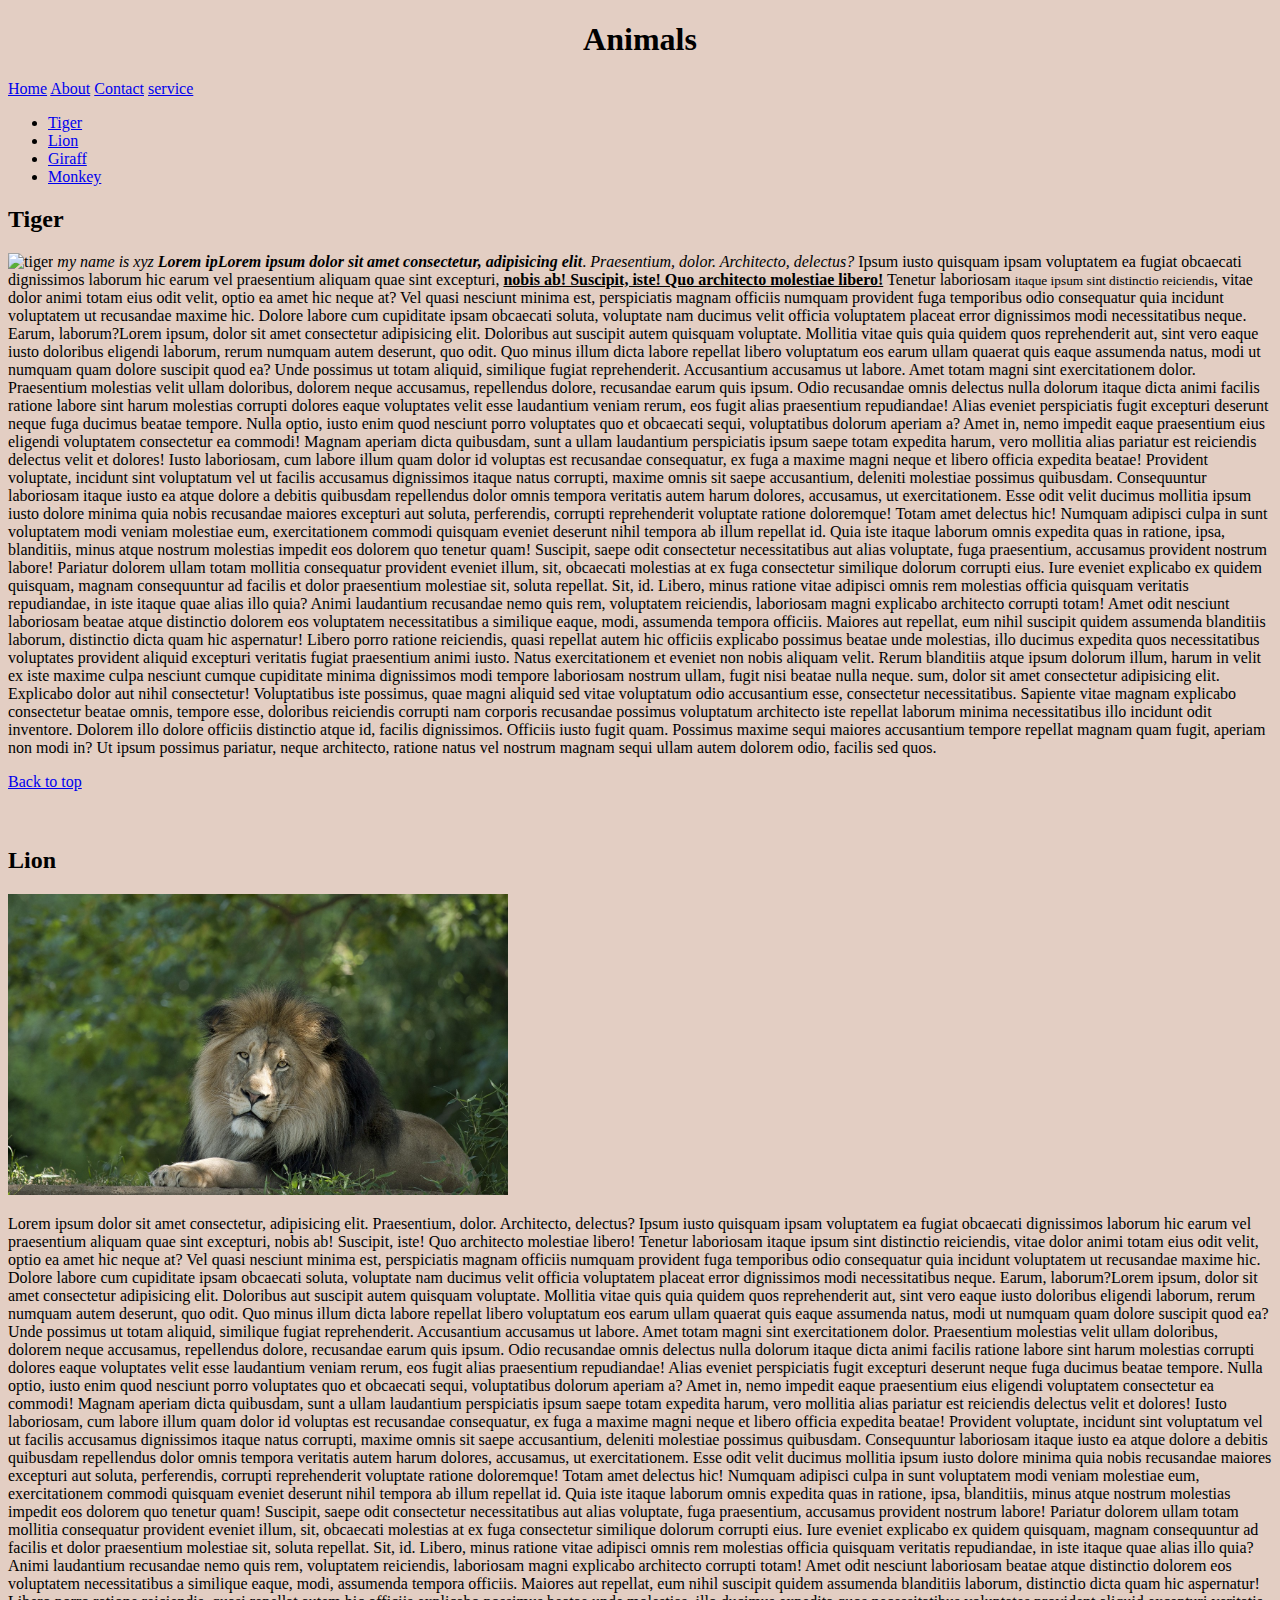
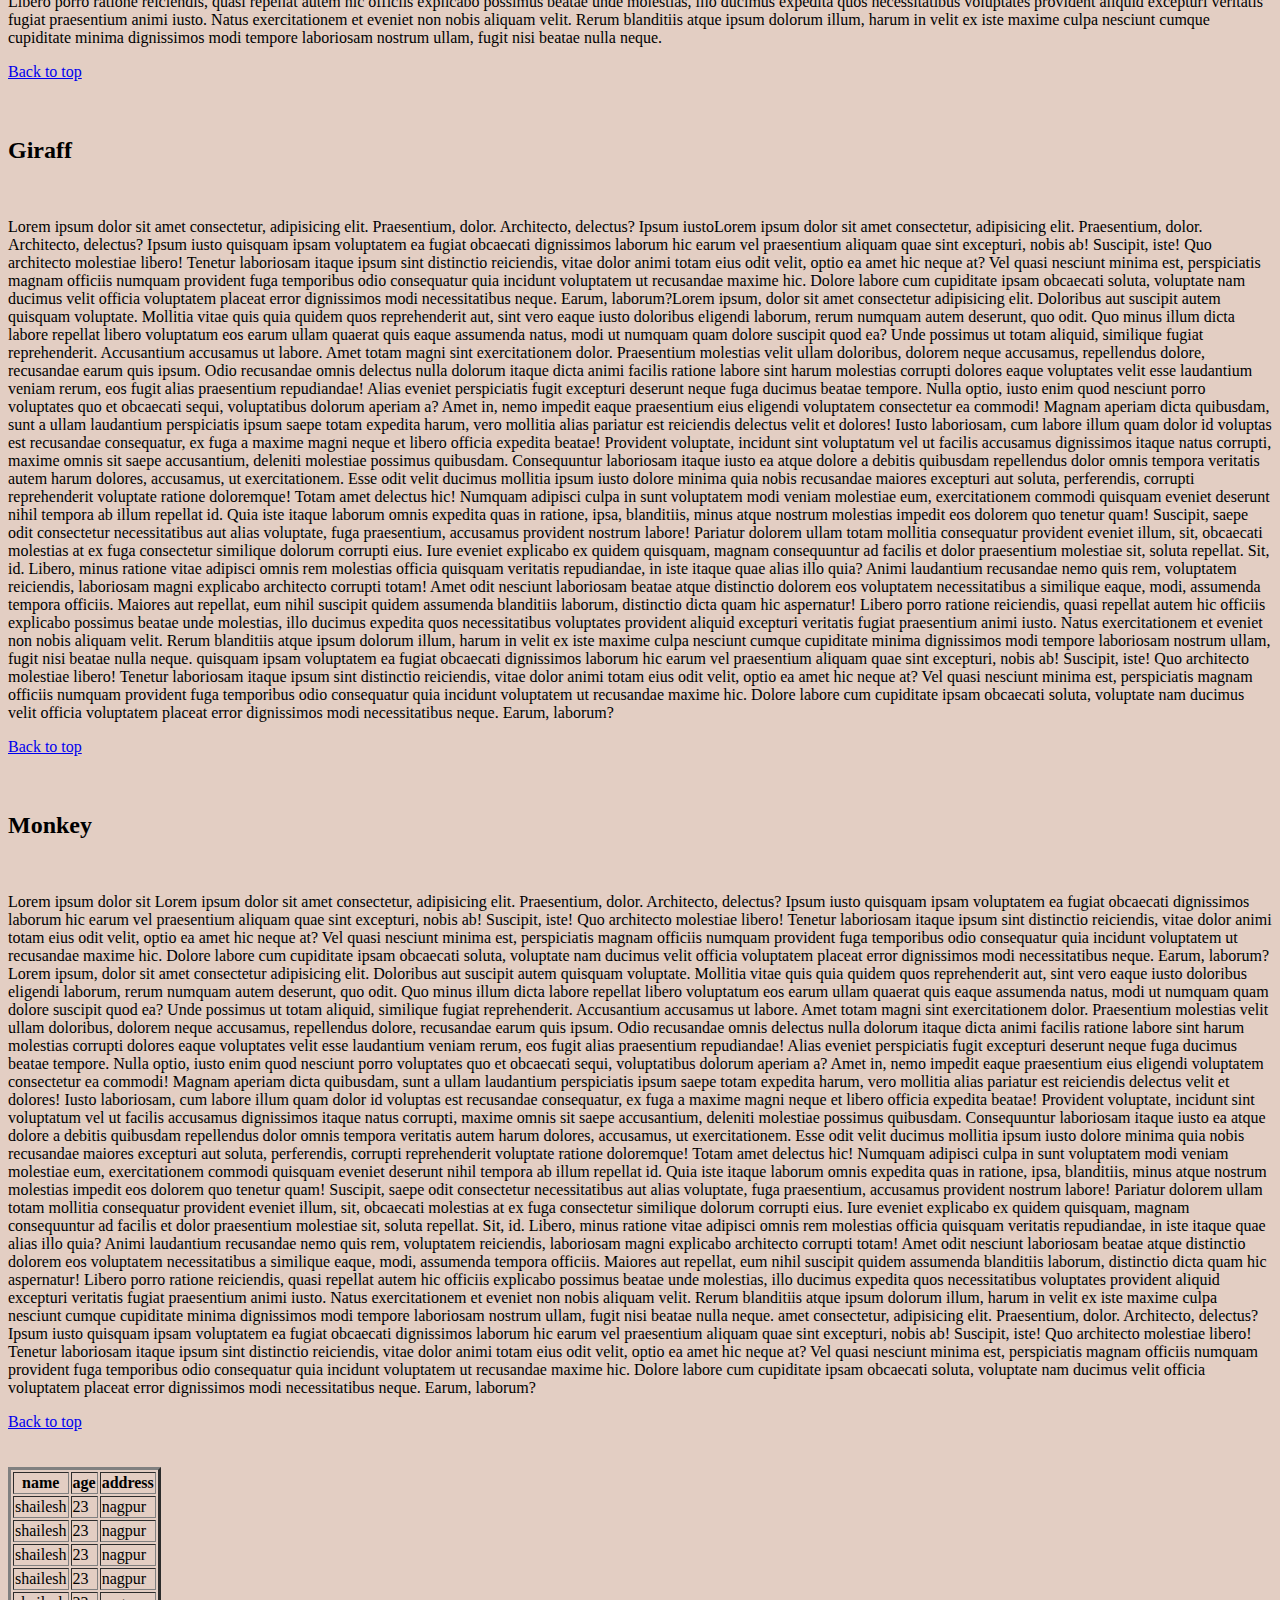
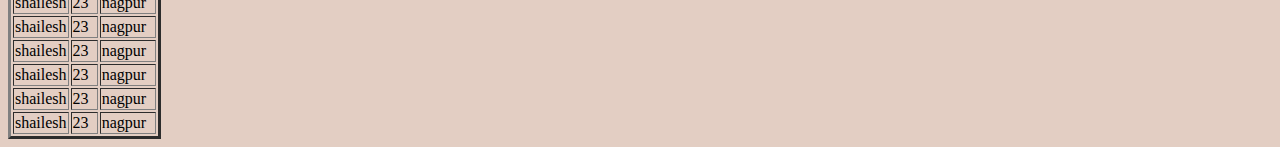
==== index.html @ c140676c "files updated" ====
<!DOCTYPE html>
<html lang="en">

<head>
    <meta charset="UTF-8">
    <meta http-equiv="X-UA-Compatible" content="IE=edge">
    <meta name="viewport" content="width=device-width, initial-scale=1.0">
    <title>my site</title>
    <link rel="icon" type="image/x-icon" href="./icon.jpeg">
</head>

<body style="background-color:rgb(227, 206, 195);color: rgb(0, 0, 0);">
    <div>
        <center>
            <h1>Animals</h1>
        </center>
    </div>

    <!-- for id we use #
    for class we use . -->
    <!-- unreadable code for the compiler  -->
    <!-- hit -->
    <span><a href="./index.html">Home</a></span>
    <span><a href="./site_components/about.html">About</a></span>
    <span><a href="./site_components/contact.html">Contact</a></span>
    <span><a href="./site_components/service.html">service</a></span>

    <div>
        <ul>
            <li><a href="#tiger">Tiger</a></li>
            <li><a href="#lion">Lion</a></li>
            <li><a href="#giraff">Giraff</a></li>
            <li><a href="#monkey">Monkey</a></li>
        </ul>
    </div>
    <div>
        <h2 id="tiger">Tiger</h2>
        <img src="https://cdn.britannica.com/40/75640-050-F894DD85/tiger-Siberian.jpg" alt="tiger" width="500px">
        <em>my name is xyz</em>
        <i><b>Lorem ipLorem ipsum dolor sit amet consectetur, adipisicing elit</b></i>. <i> Praesentium, dolor.
            Architecto, delectus?
        </i>Ipsum iusto quisquam ipsam voluptatem ea fugiat obcaecati dignissimos laborum hic earum vel praesentium
        aliquam quae sint excepturi, <strong><u>nobis ab! Suscipit, iste! Quo architecto molestiae libero!</u></strong>
        Tenetur laboriosam
        <small>itaque ipsum sint distinctio reiciendis</small>, vitae dolor animi totam eius odit velit, optio ea amet
        hic neque
        at? Vel quasi nesciunt minima est, perspiciatis magnam officiis numquam provident fuga temporibus odio
        consequatur quia incidunt voluptatem ut recusandae maxime hic. Dolore labore cum cupiditate ipsam obcaecati
        soluta, voluptate nam ducimus velit officia voluptatem placeat error dignissimos modi necessitatibus neque.
        Earum, laborum?Lorem ipsum, dolor sit amet consectetur adipisicing elit. Doloribus aut suscipit autem
        quisquam voluptate. Mollitia vitae quis quia quidem quos reprehenderit aut, sint vero eaque iusto doloribus
        eligendi laborum, rerum numquam autem deserunt, quo odit. Quo minus illum dicta labore repellat libero
        voluptatum eos earum ullam quaerat quis eaque assumenda natus, modi ut numquam quam dolore suscipit quod ea?
        Unde possimus ut totam aliquid, similique fugiat reprehenderit. Accusantium accusamus ut labore. Amet totam
        magni sint exercitationem dolor. Praesentium molestias velit ullam doloribus, dolorem neque accusamus,
        repellendus dolore, recusandae earum quis ipsum. Odio recusandae omnis delectus nulla dolorum itaque dicta
        animi facilis ratione labore sint harum molestias corrupti dolores eaque voluptates velit esse laudantium
        veniam rerum, eos fugit alias praesentium repudiandae! Alias eveniet perspiciatis fugit excepturi deserunt
        neque fuga ducimus beatae tempore. Nulla optio, iusto enim quod nesciunt porro voluptates quo et obcaecati
        sequi, voluptatibus dolorum aperiam a? Amet in, nemo impedit eaque praesentium eius eligendi voluptatem
        consectetur ea commodi! Magnam aperiam dicta quibusdam, sunt a ullam laudantium perspiciatis ipsum saepe
        totam expedita harum, vero mollitia alias pariatur est reiciendis delectus velit et dolores! Iusto
        laboriosam, cum labore illum quam dolor id voluptas est recusandae consequatur, ex fuga a maxime magni neque
        et libero officia expedita beatae! Provident voluptate, incidunt sint voluptatum vel ut facilis accusamus
        dignissimos itaque natus corrupti, maxime omnis sit saepe accusantium, deleniti molestiae possimus
        quibusdam. Consequuntur laboriosam itaque iusto ea atque dolore a debitis quibusdam repellendus dolor omnis
        tempora veritatis autem harum dolores, accusamus, ut exercitationem. Esse odit velit ducimus mollitia ipsum
        iusto dolore minima quia nobis recusandae maiores excepturi aut soluta, perferendis, corrupti reprehenderit
        voluptate ratione doloremque! Totam amet delectus hic! Numquam adipisci culpa in sunt voluptatem modi veniam
        molestiae eum, exercitationem commodi quisquam eveniet deserunt nihil tempora ab illum repellat id. Quia
        iste itaque laborum omnis expedita quas in ratione, ipsa, blanditiis, minus atque nostrum molestias impedit
        eos dolorem quo tenetur quam! Suscipit, saepe odit consectetur necessitatibus aut alias voluptate, fuga
        praesentium, accusamus provident nostrum labore! Pariatur dolorem ullam totam mollitia consequatur provident
        eveniet illum, sit, obcaecati molestias at ex fuga consectetur similique dolorum corrupti eius. Iure eveniet
        explicabo ex quidem quisquam, magnam consequuntur ad facilis et dolor praesentium molestiae sit, soluta
        repellat. Sit, id. Libero, minus ratione vitae adipisci omnis rem molestias officia quisquam veritatis
        repudiandae, in iste itaque quae alias illo quia? Animi laudantium recusandae nemo quis rem, voluptatem
        reiciendis, laboriosam magni explicabo architecto corrupti totam! Amet odit nesciunt laboriosam beatae atque
        distinctio dolorem eos voluptatem necessitatibus a similique eaque, modi, assumenda tempora officiis.
        Maiores aut repellat, eum nihil suscipit quidem assumenda blanditiis laborum, distinctio dicta quam hic
        aspernatur! Libero porro ratione reiciendis, quasi repellat autem hic officiis explicabo possimus beatae
        unde molestias, illo ducimus expedita quos necessitatibus voluptates provident aliquid excepturi veritatis
        fugiat praesentium animi iusto. Natus exercitationem et eveniet non nobis aliquam velit. Rerum blanditiis
        atque ipsum dolorum illum, harum in velit ex iste maxime culpa nesciunt cumque cupiditate minima dignissimos
        modi tempore laboriosam nostrum ullam, fugit nisi beatae nulla neque.

        sum, dolor sit amet consectetur adipisicing elit. Explicabo dolor aut nihil consectetur! Voluptatibus
        iste possimus, quae magni aliquid sed vitae voluptatum odio accusantium esse, consectetur necessitatibus.
        Sapiente vitae magnam explicabo consectetur beatae omnis, tempore esse, doloribus reiciendis corrupti nam
        corporis recusandae possimus voluptatum architecto iste repellat laborum minima necessitatibus illo incidunt
        odit inventore. Dolorem illo dolore officiis distinctio atque id, facilis dignissimos. Officiis iusto fugit
        quam. Possimus maxime sequi maiores accusantium tempore repellat magnam quam fugit, aperiam non modi in? Ut
        ipsum possimus pariatur, neque architecto, ratione natus vel nostrum magnam sequi ullam autem dolorem odio,
        facilis sed quos.</p>
        <li><a href="#">Back to top</a></li><br><br>

        <h2 id="lion">Lion</h2>
        <img src="./assets/img/lion.jpg" alt="lion" width="500px">
        <p>Lorem ipsum dolor sit amet consectetur, adipisicing elit. Praesentium, dolor. Architecto, delectus? Ipsum
            iusto
            quisquam ipsam voluptatem ea fugiat obcaecati dignissimos laborum hic earum vel praesentium aliquam quae
            sint
            excepturi, nobis ab! Suscipit, iste! Quo architecto molestiae libero! Tenetur laboriosam itaque ipsum sint
            distinctio reiciendis, vitae dolor animi totam eius odit velit, optio ea amet hic neque at? Vel quasi
            nesciunt
            minima est, perspiciatis magnam officiis numquam provident fuga temporibus odio consequatur quia incidunt
            voluptatem ut recusandae maxime hic. Dolore labore cum cupiditate ipsam obcaecati soluta, voluptate nam
            ducimus
            velit officia voluptatem placeat error dignissimos modi necessitatibus neque. Earum, laborum?Lorem ipsum,
            dolor sit amet consectetur adipisicing elit. Doloribus aut suscipit autem quisquam voluptate. Mollitia vitae
            quis quia quidem quos reprehenderit aut, sint vero eaque iusto doloribus eligendi laborum, rerum numquam
            autem deserunt, quo odit. Quo minus illum dicta labore repellat libero voluptatum eos earum ullam quaerat
            quis eaque assumenda natus, modi ut numquam quam dolore suscipit quod ea? Unde possimus ut totam aliquid,
            similique fugiat reprehenderit. Accusantium accusamus ut labore. Amet totam magni sint exercitationem dolor.
            Praesentium molestias velit ullam doloribus, dolorem neque accusamus, repellendus dolore, recusandae earum
            quis ipsum. Odio recusandae omnis delectus nulla dolorum itaque dicta animi facilis ratione labore sint
            harum molestias corrupti dolores eaque voluptates velit esse laudantium veniam rerum, eos fugit alias
            praesentium repudiandae! Alias eveniet perspiciatis fugit excepturi deserunt neque fuga ducimus beatae
            tempore. Nulla optio, iusto enim quod nesciunt porro voluptates quo et obcaecati sequi, voluptatibus dolorum
            aperiam a? Amet in, nemo impedit eaque praesentium eius eligendi voluptatem consectetur ea commodi! Magnam
            aperiam dicta quibusdam, sunt a ullam laudantium perspiciatis ipsum saepe totam expedita harum, vero
            mollitia alias pariatur est reiciendis delectus velit et dolores! Iusto laboriosam, cum labore illum quam
            dolor id voluptas est recusandae consequatur, ex fuga a maxime magni neque et libero officia expedita
            beatae! Provident voluptate, incidunt sint voluptatum vel ut facilis accusamus dignissimos itaque natus
            corrupti, maxime omnis sit saepe accusantium, deleniti molestiae possimus quibusdam. Consequuntur laboriosam
            itaque iusto ea atque dolore a debitis quibusdam repellendus dolor omnis tempora veritatis autem harum
            dolores, accusamus, ut exercitationem. Esse odit velit ducimus mollitia ipsum iusto dolore minima quia nobis
            recusandae maiores excepturi aut soluta, perferendis, corrupti reprehenderit voluptate ratione doloremque!
            Totam amet delectus hic! Numquam adipisci culpa in sunt voluptatem modi veniam molestiae eum, exercitationem
            commodi quisquam eveniet deserunt nihil tempora ab illum repellat id. Quia iste itaque laborum omnis
            expedita quas in ratione, ipsa, blanditiis, minus atque nostrum molestias impedit eos dolorem quo tenetur
            quam! Suscipit, saepe odit consectetur necessitatibus aut alias voluptate, fuga praesentium, accusamus
            provident nostrum labore! Pariatur dolorem ullam totam mollitia consequatur provident eveniet illum, sit,
            obcaecati molestias at ex fuga consectetur similique dolorum corrupti eius. Iure eveniet explicabo ex quidem
            quisquam, magnam consequuntur ad facilis et dolor praesentium molestiae sit, soluta repellat. Sit, id.
            Libero, minus ratione vitae adipisci omnis rem molestias officia quisquam veritatis repudiandae, in iste
            itaque quae alias illo quia? Animi laudantium recusandae nemo quis rem, voluptatem reiciendis, laboriosam
            magni explicabo architecto corrupti totam! Amet odit nesciunt laboriosam beatae atque distinctio dolorem eos
            voluptatem necessitatibus a similique eaque, modi, assumenda tempora officiis. Maiores aut repellat, eum
            nihil suscipit quidem assumenda blanditiis laborum, distinctio dicta quam hic aspernatur! Libero porro
            ratione reiciendis, quasi repellat autem hic officiis explicabo possimus beatae unde molestias, illo ducimus
            expedita quos necessitatibus voluptates provident aliquid excepturi veritatis fugiat praesentium animi
            iusto. Natus exercitationem et eveniet non nobis aliquam velit. Rerum blanditiis atque ipsum dolorum illum,
            harum in velit ex iste maxime culpa nesciunt cumque cupiditate minima dignissimos modi tempore laboriosam
            nostrum ullam, fugit nisi beatae nulla neque. </p>
        <li><a href="#">Back to top</a></li><br><br>

        <h2 id="giraff">Giraff</h2>
        <img src="https://cdn-acgla.nitrocdn.com/bvIhcJyiWKFqlMsfAAXRLitDZjWdRlLX/assets/static/optimized/rev-5131b73/wp-content/uploads/2020/11/Giraffe.jpg"
            alt="">
        <p>Lorem ipsum dolor sit amet consectetur, adipisicing elit. Praesentium, dolor. Architecto, delectus? Ipsum
            iustoLorem ipsum dolor sit amet consectetur, adipisicing elit. Praesentium, dolor. Architecto, delectus?
            Ipsum iusto quisquam ipsam voluptatem ea fugiat obcaecati dignissimos laborum hic earum vel praesentium
            aliquam quae sint excepturi, nobis ab! Suscipit, iste! Quo architecto molestiae libero! Tenetur laboriosam
            itaque ipsum sint distinctio reiciendis, vitae dolor animi totam eius odit velit, optio ea amet hic neque
            at? Vel quasi nesciunt minima est, perspiciatis magnam officiis numquam provident fuga temporibus odio
            consequatur quia incidunt voluptatem ut recusandae maxime hic. Dolore labore cum cupiditate ipsam obcaecati
            soluta, voluptate nam ducimus velit officia voluptatem placeat error dignissimos modi necessitatibus neque.
            Earum, laborum?Lorem ipsum, dolor sit amet consectetur adipisicing elit. Doloribus aut suscipit autem
            quisquam voluptate. Mollitia vitae quis quia quidem quos reprehenderit aut, sint vero eaque iusto doloribus
            eligendi laborum, rerum numquam autem deserunt, quo odit. Quo minus illum dicta labore repellat libero
            voluptatum eos earum ullam quaerat quis eaque assumenda natus, modi ut numquam quam dolore suscipit quod ea?
            Unde possimus ut totam aliquid, similique fugiat reprehenderit. Accusantium accusamus ut labore. Amet totam
            magni sint exercitationem dolor. Praesentium molestias velit ullam doloribus, dolorem neque accusamus,
            repellendus dolore, recusandae earum quis ipsum. Odio recusandae omnis delectus nulla dolorum itaque dicta
            animi facilis ratione labore sint harum molestias corrupti dolores eaque voluptates velit esse laudantium
            veniam rerum, eos fugit alias praesentium repudiandae! Alias eveniet perspiciatis fugit excepturi deserunt
            neque fuga ducimus beatae tempore. Nulla optio, iusto enim quod nesciunt porro voluptates quo et obcaecati
            sequi, voluptatibus dolorum aperiam a? Amet in, nemo impedit eaque praesentium eius eligendi voluptatem
            consectetur ea commodi! Magnam aperiam dicta quibusdam, sunt a ullam laudantium perspiciatis ipsum saepe
            totam expedita harum, vero mollitia alias pariatur est reiciendis delectus velit et dolores! Iusto
            laboriosam, cum labore illum quam dolor id voluptas est recusandae consequatur, ex fuga a maxime magni neque
            et libero officia expedita beatae! Provident voluptate, incidunt sint voluptatum vel ut facilis accusamus
            dignissimos itaque natus corrupti, maxime omnis sit saepe accusantium, deleniti molestiae possimus
            quibusdam. Consequuntur laboriosam itaque iusto ea atque dolore a debitis quibusdam repellendus dolor omnis
            tempora veritatis autem harum dolores, accusamus, ut exercitationem. Esse odit velit ducimus mollitia ipsum
            iusto dolore minima quia nobis recusandae maiores excepturi aut soluta, perferendis, corrupti reprehenderit
            voluptate ratione doloremque! Totam amet delectus hic! Numquam adipisci culpa in sunt voluptatem modi veniam
            molestiae eum, exercitationem commodi quisquam eveniet deserunt nihil tempora ab illum repellat id. Quia
            iste itaque laborum omnis expedita quas in ratione, ipsa, blanditiis, minus atque nostrum molestias impedit
            eos dolorem quo tenetur quam! Suscipit, saepe odit consectetur necessitatibus aut alias voluptate, fuga
            praesentium, accusamus provident nostrum labore! Pariatur dolorem ullam totam mollitia consequatur provident
            eveniet illum, sit, obcaecati molestias at ex fuga consectetur similique dolorum corrupti eius. Iure eveniet
            explicabo ex quidem quisquam, magnam consequuntur ad facilis et dolor praesentium molestiae sit, soluta
            repellat. Sit, id. Libero, minus ratione vitae adipisci omnis rem molestias officia quisquam veritatis
            repudiandae, in iste itaque quae alias illo quia? Animi laudantium recusandae nemo quis rem, voluptatem
            reiciendis, laboriosam magni explicabo architecto corrupti totam! Amet odit nesciunt laboriosam beatae atque
            distinctio dolorem eos voluptatem necessitatibus a similique eaque, modi, assumenda tempora officiis.
            Maiores aut repellat, eum nihil suscipit quidem assumenda blanditiis laborum, distinctio dicta quam hic
            aspernatur! Libero porro ratione reiciendis, quasi repellat autem hic officiis explicabo possimus beatae
            unde molestias, illo ducimus expedita quos necessitatibus voluptates provident aliquid excepturi veritatis
            fugiat praesentium animi iusto. Natus exercitationem et eveniet non nobis aliquam velit. Rerum blanditiis
            atque ipsum dolorum illum, harum in velit ex iste maxime culpa nesciunt cumque cupiditate minima dignissimos
            modi tempore laboriosam nostrum ullam, fugit nisi beatae nulla neque.


            quisquam ipsam voluptatem ea fugiat obcaecati dignissimos laborum hic earum vel praesentium aliquam quae
            sint
            excepturi, nobis ab! Suscipit, iste! Quo architecto molestiae libero! Tenetur laboriosam itaque ipsum sint
            distinctio reiciendis, vitae dolor animi totam eius odit velit, optio ea amet hic neque at? Vel quasi
            nesciunt
            minima est, perspiciatis magnam officiis numquam provident fuga temporibus odio consequatur quia incidunt
            voluptatem ut recusandae maxime hic. Dolore labore cum cupiditate ipsam obcaecati soluta, voluptate nam
            ducimus
            velit officia voluptatem placeat error dignissimos modi necessitatibus neque. Earum, laborum?</p>
        <li><a href="#">Back to top</a></li><br><br>

        <h2 id="monkey">Monkey</h2>
        <img src="https://upload.wikimedia.org/wikipedia/commons/thumb/4/43/Bonnet_macaque_%28Macaca_radiata%29_Photograph_By_Shantanu_Kuveskar.jpg/220px-Bonnet_macaque_%28Macaca_radiata%29_Photograph_By_Shantanu_Kuveskar.jpg"
            alt="">
        <p>Lorem ipsum dolor sit Lorem ipsum dolor sit amet consectetur, adipisicing elit. Praesentium, dolor.
            Architecto, delectus? Ipsum iusto quisquam ipsam voluptatem ea fugiat obcaecati dignissimos laborum hic
            earum vel praesentium aliquam quae sint excepturi, nobis ab! Suscipit, iste! Quo architecto molestiae
            libero! Tenetur laboriosam itaque ipsum sint distinctio reiciendis, vitae dolor animi totam eius odit velit,
            optio ea amet hic neque at? Vel quasi nesciunt minima est, perspiciatis magnam officiis numquam provident
            fuga temporibus odio consequatur quia incidunt voluptatem ut recusandae maxime hic. Dolore labore cum
            cupiditate ipsam obcaecati soluta, voluptate nam ducimus velit officia voluptatem placeat error dignissimos
            modi necessitatibus neque. Earum, laborum?Lorem ipsum, dolor sit amet consectetur adipisicing elit.
            Doloribus aut suscipit autem quisquam voluptate. Mollitia vitae quis quia quidem quos reprehenderit aut,
            sint vero eaque iusto doloribus eligendi laborum, rerum numquam autem deserunt, quo odit. Quo minus illum
            dicta labore repellat libero voluptatum eos earum ullam quaerat quis eaque assumenda natus, modi ut numquam
            quam dolore suscipit quod ea? Unde possimus ut totam aliquid, similique fugiat reprehenderit. Accusantium
            accusamus ut labore. Amet totam magni sint exercitationem dolor. Praesentium molestias velit ullam
            doloribus, dolorem neque accusamus, repellendus dolore, recusandae earum quis ipsum. Odio recusandae omnis
            delectus nulla dolorum itaque dicta animi facilis ratione labore sint harum molestias corrupti dolores eaque
            voluptates velit esse laudantium veniam rerum, eos fugit alias praesentium repudiandae! Alias eveniet
            perspiciatis fugit excepturi deserunt neque fuga ducimus beatae tempore. Nulla optio, iusto enim quod
            nesciunt porro voluptates quo et obcaecati sequi, voluptatibus dolorum aperiam a? Amet in, nemo impedit
            eaque praesentium eius eligendi voluptatem consectetur ea commodi! Magnam aperiam dicta quibusdam, sunt a
            ullam laudantium perspiciatis ipsum saepe totam expedita harum, vero mollitia alias pariatur est reiciendis
            delectus velit et dolores! Iusto laboriosam, cum labore illum quam dolor id voluptas est recusandae
            consequatur, ex fuga a maxime magni neque et libero officia expedita beatae! Provident voluptate, incidunt
            sint voluptatum vel ut facilis accusamus dignissimos itaque natus corrupti, maxime omnis sit saepe
            accusantium, deleniti molestiae possimus quibusdam. Consequuntur laboriosam itaque iusto ea atque dolore a
            debitis quibusdam repellendus dolor omnis tempora veritatis autem harum dolores, accusamus, ut
            exercitationem. Esse odit velit ducimus mollitia ipsum iusto dolore minima quia nobis recusandae maiores
            excepturi aut soluta, perferendis, corrupti reprehenderit voluptate ratione doloremque! Totam amet delectus
            hic! Numquam adipisci culpa in sunt voluptatem modi veniam molestiae eum, exercitationem commodi quisquam
            eveniet deserunt nihil tempora ab illum repellat id. Quia iste itaque laborum omnis expedita quas in
            ratione, ipsa, blanditiis, minus atque nostrum molestias impedit eos dolorem quo tenetur quam! Suscipit,
            saepe odit consectetur necessitatibus aut alias voluptate, fuga praesentium, accusamus provident nostrum
            labore! Pariatur dolorem ullam totam mollitia consequatur provident eveniet illum, sit, obcaecati molestias
            at ex fuga consectetur similique dolorum corrupti eius. Iure eveniet explicabo ex quidem quisquam, magnam
            consequuntur ad facilis et dolor praesentium molestiae sit, soluta repellat. Sit, id. Libero, minus ratione
            vitae adipisci omnis rem molestias officia quisquam veritatis repudiandae, in iste itaque quae alias illo
            quia? Animi laudantium recusandae nemo quis rem, voluptatem reiciendis, laboriosam magni explicabo
            architecto corrupti totam! Amet odit nesciunt laboriosam beatae atque distinctio dolorem eos voluptatem
            necessitatibus a similique eaque, modi, assumenda tempora officiis. Maiores aut repellat, eum nihil suscipit
            quidem assumenda blanditiis laborum, distinctio dicta quam hic aspernatur! Libero porro ratione reiciendis,
            quasi repellat autem hic officiis explicabo possimus beatae unde molestias, illo ducimus expedita quos
            necessitatibus voluptates provident aliquid excepturi veritatis fugiat praesentium animi iusto. Natus
            exercitationem et eveniet non nobis aliquam velit. Rerum blanditiis atque ipsum dolorum illum, harum in
            velit ex iste maxime culpa nesciunt cumque cupiditate minima dignissimos modi tempore laboriosam nostrum
            ullam, fugit nisi beatae nulla neque.

            amet consectetur, adipisicing elit. Praesentium, dolor. Architecto, delectus? Ipsum
            iusto
            quisquam ipsam voluptatem ea fugiat obcaecati dignissimos laborum hic earum vel praesentium aliquam quae
            sint
            excepturi, nobis ab! Suscipit, iste! Quo architecto molestiae libero! Tenetur laboriosam itaque ipsum sint
            distinctio reiciendis, vitae dolor animi totam eius odit velit, optio ea amet hic neque at? Vel quasi
            nesciunt
            minima est, perspiciatis magnam officiis numquam provident fuga temporibus odio consequatur quia incidunt
            voluptatem ut recusandae maxime hic. Dolore labore cum cupiditate ipsam obcaecati soluta, voluptate nam
            ducimus
            velit officia voluptatem placeat error dignissimos modi necessitatibus neque. Earum, laborum?</p>
        <li><a href="#">Back to top</a></li><br><br>
        
        <table border="3">
            <thead>
                <tr>
                    <th>name</th>
                    <th>age</th>
                    <th>address</th>
                </tr>
            </thead>

            <tbody>
                <tr>
                    <td>shailesh</td>
                    <td>23</td>
                    <td>nagpur</td>
                </tr>
                <tr>
                    <td>shailesh</td>
                    <td>23</td>
                    <td>nagpur</td>
                </tr>
                <tr>
                    <td>shailesh</td>
                    <td>23</td>
                    <td>nagpur</td>
                </tr>
                <tr>
                    <td>shailesh</td>
                    <td>23</td>
                    <td>nagpur</td>
                </tr>
                <tr>
                    <td>shailesh</td>
                    <td>23</td>
                    <td>nagpur</td>
                </tr>
                <tr>
                    <td>shailesh</td>
                    <td>23</td>
                    <td>nagpur</td>
                </tr>
                <tr>
                    <td>shailesh</td>
                    <td>23</td>
                    <td>nagpur</td>
                </tr>
                <tr>
                    <td>shailesh</td>
                    <td>23</td>
                    <td>nagpur</td>
                </tr>
                <tr>
                    <td>shailesh</td>
                    <td>23</td>
                    <td>nagpur</td>
                </tr>
                <tr>
                    <td>shailesh</td>
                    <td>23</td>
                    <td>nagpur</td>
                </tr>
            </tbody>

        </table>

    </div>
    <!-- <h3>heading1</h3>
    <h4>heading1</h4>
    <h5>heading1</h5>
    <h6>heading1</h6> -->
</body>
</html>
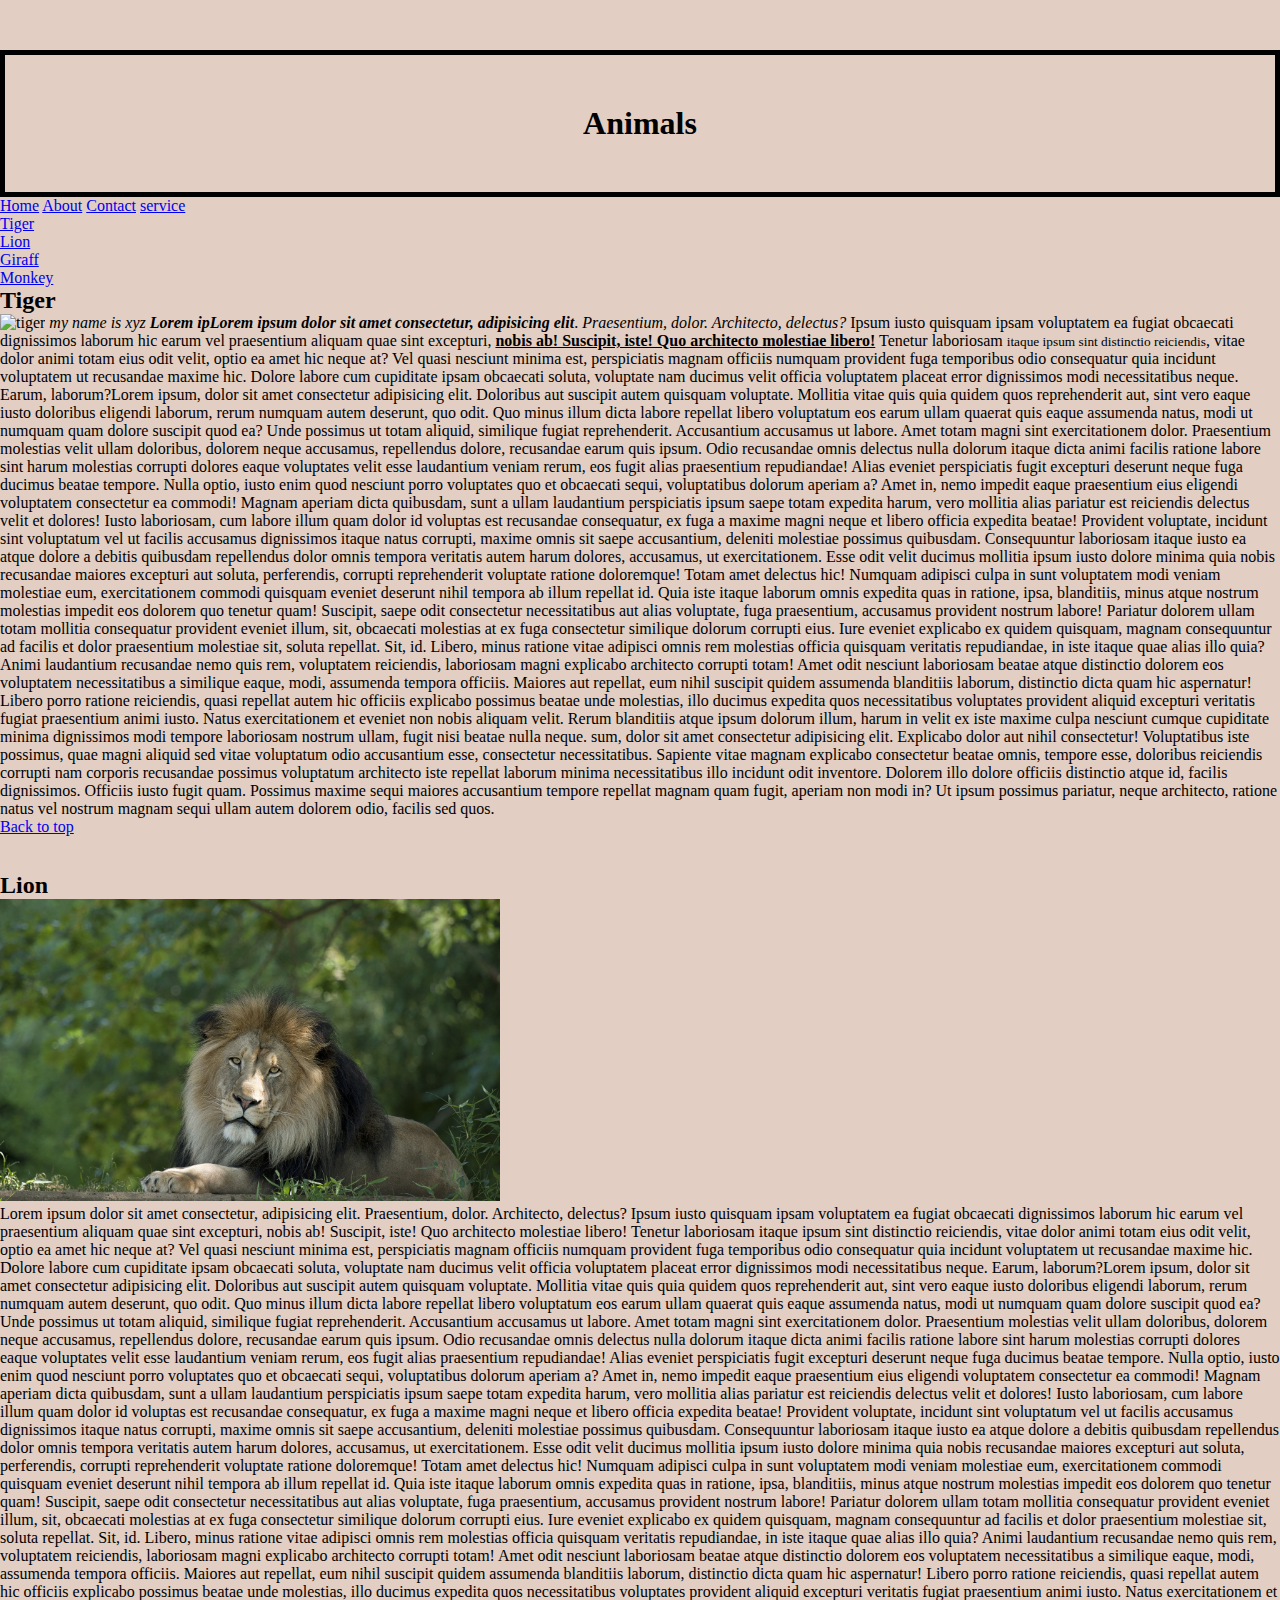
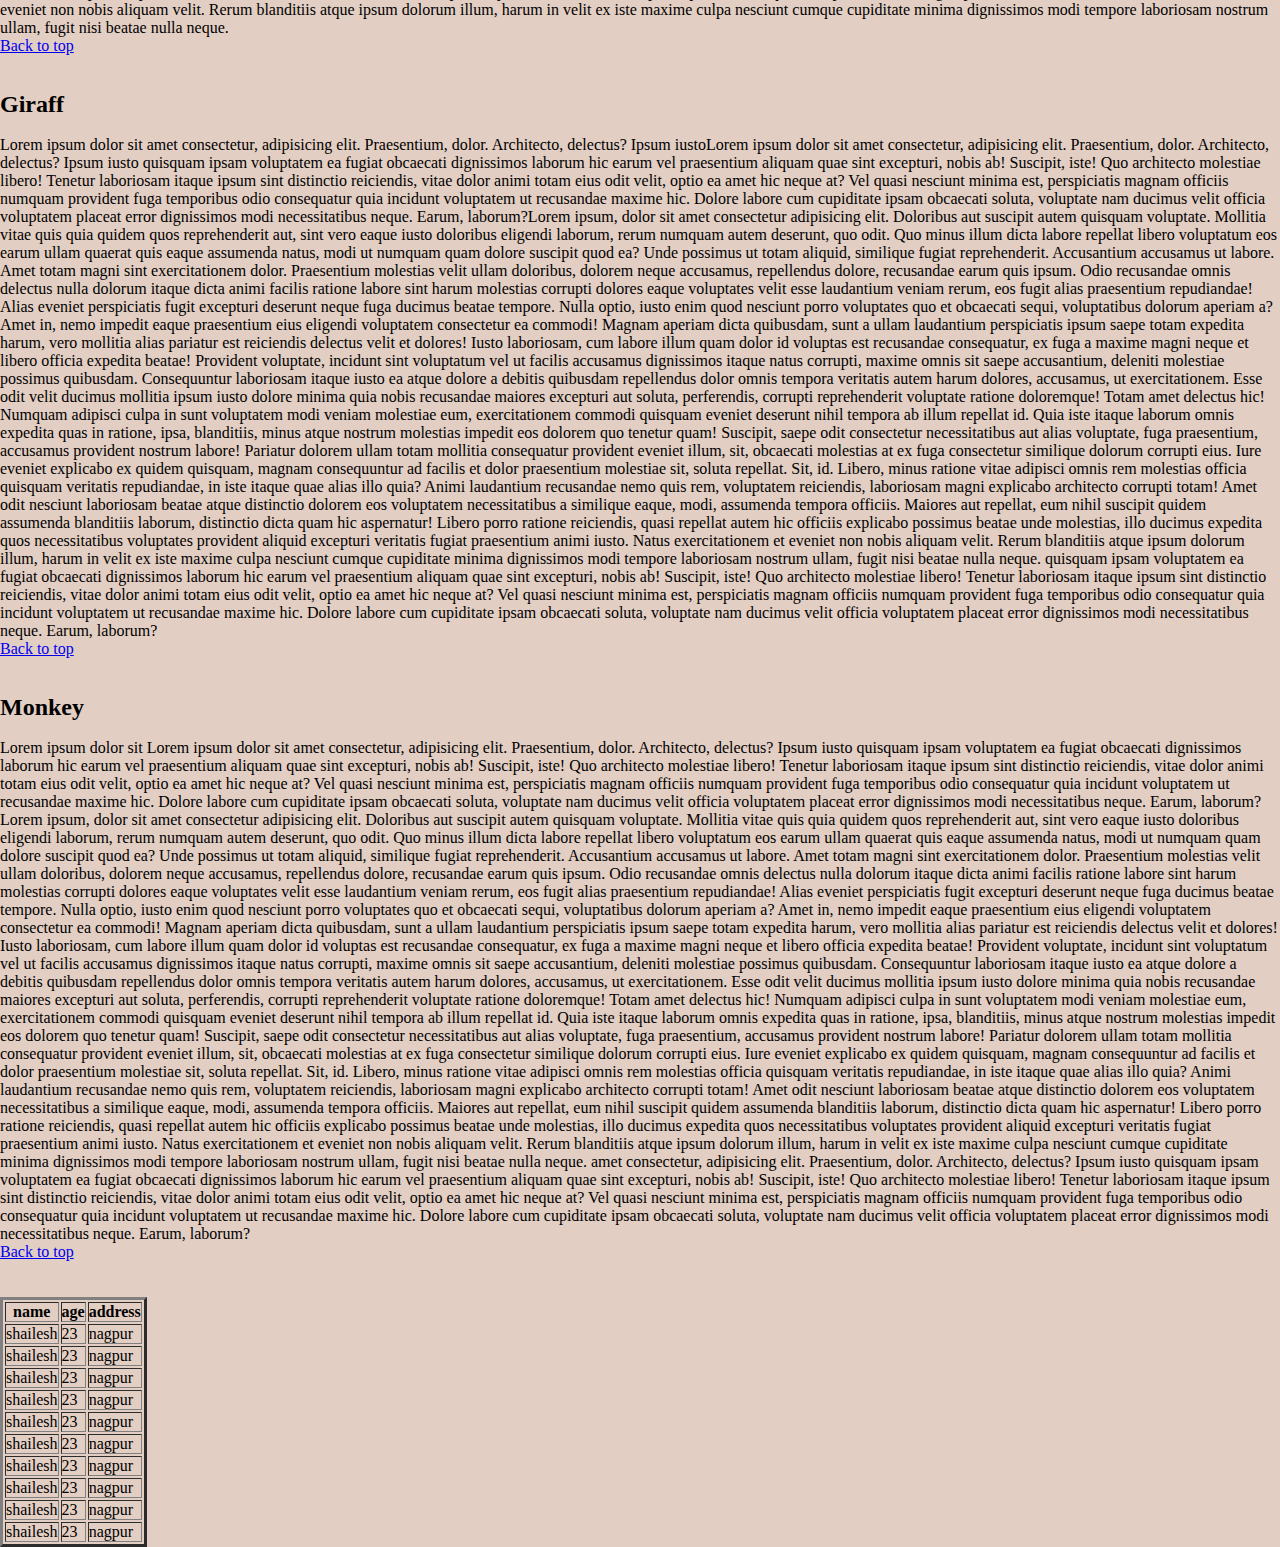
==== commit 29fc2025: "15 sep" ====
--- a/index.html
+++ b/index.html
@@ -7,6 +7,7 @@
     <meta name="viewport" content="width=device-width, initial-scale=1.0">
     <title>my site</title>
     <link rel="icon" type="image/x-icon" href="./icon.jpeg">
+    <link rel="stylesheet" href="./assets/css/style.css">
 </head>
 
 <body style="background-color:rgb(227, 206, 195);color: rgb(0, 0, 0);">
--- a/assets/css/style.css
+++ b/assets/css/style.css
@@ -0,0 +1,32 @@
+/* cascading style sheet */
+/* three types  */
+/* 
+inline css 
+internal css 
+external css  */
+/* span{                          //element 
+    property : property_name;
+}
+
+.className {
+    property : property_name;
+}
+
+#id {
+    property : property_name;
+}
+
+input[type=="text"]{
+    property : property_name;
+} */
+
+*{
+    margin: 0;
+    padding: 0;
+}
+h1{
+    
+    border: 5px solid black;
+    margin-top: 50px;
+    padding: 50px;
+}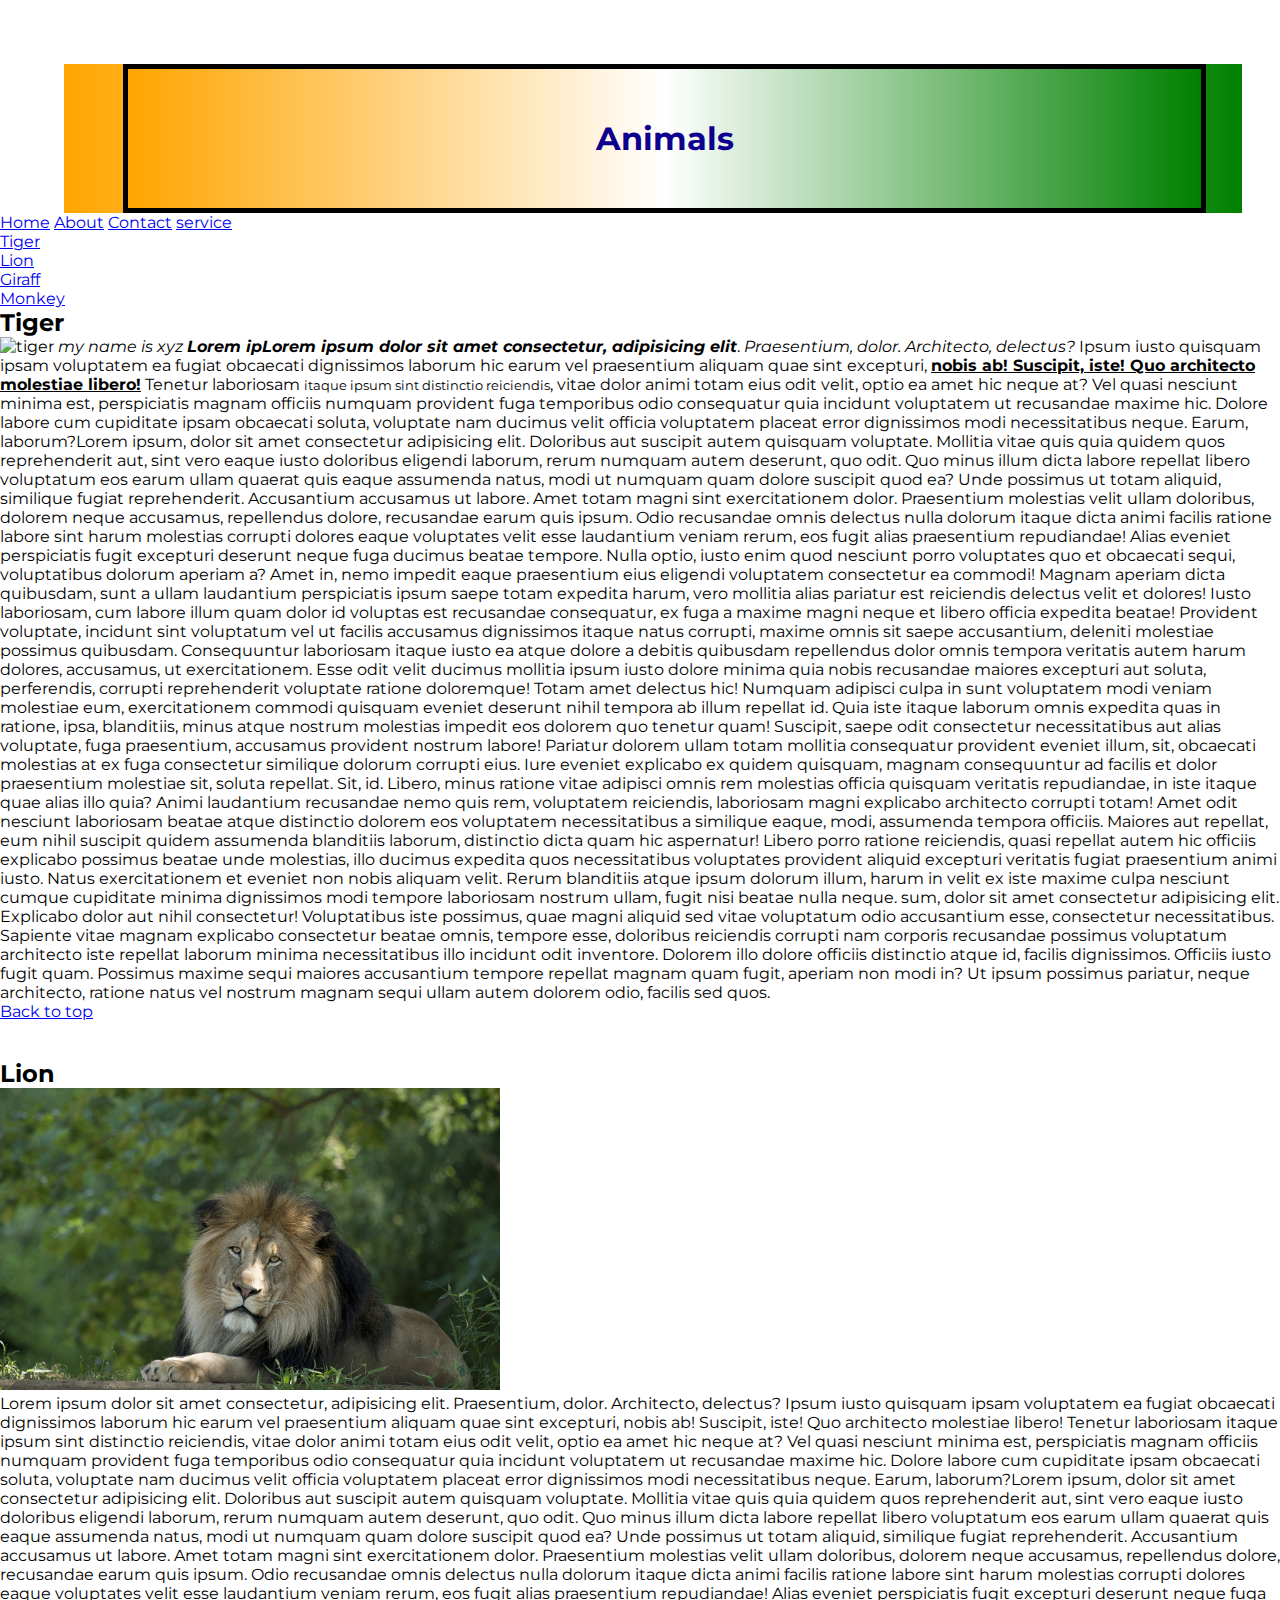
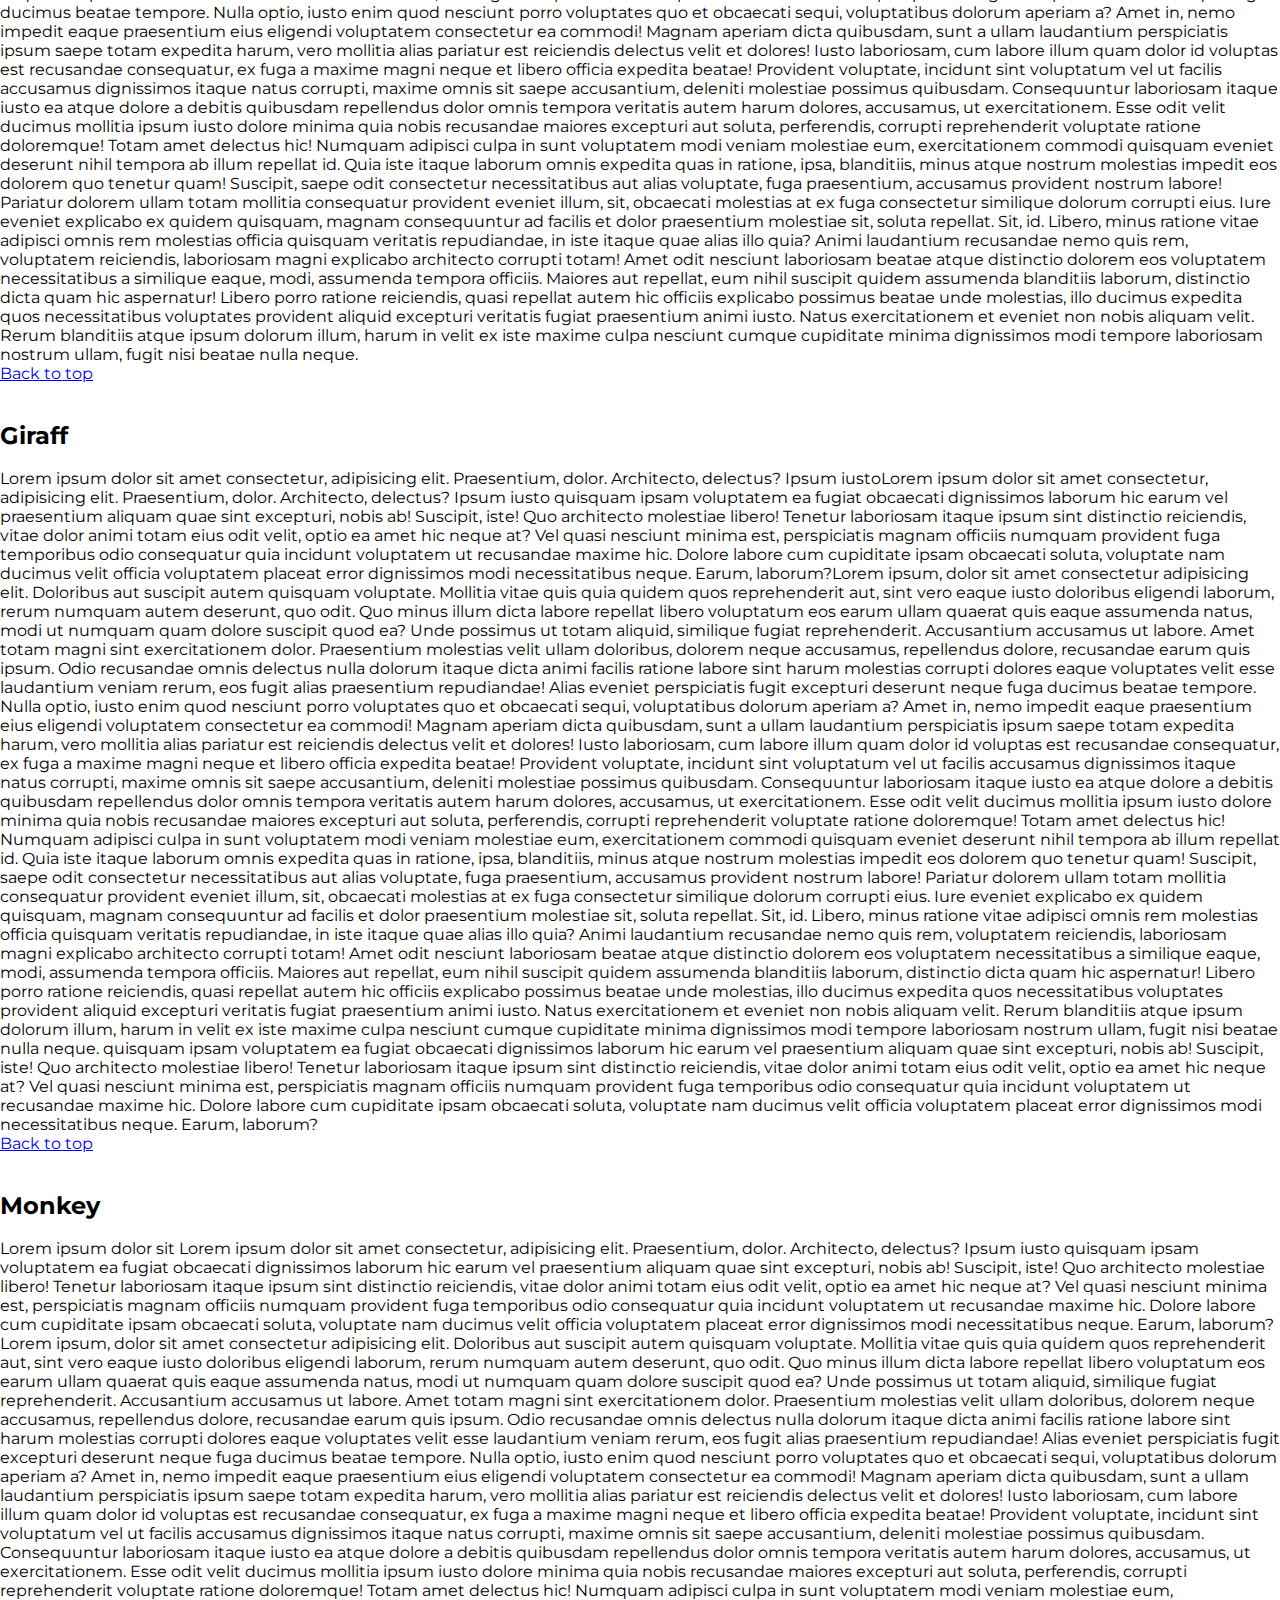
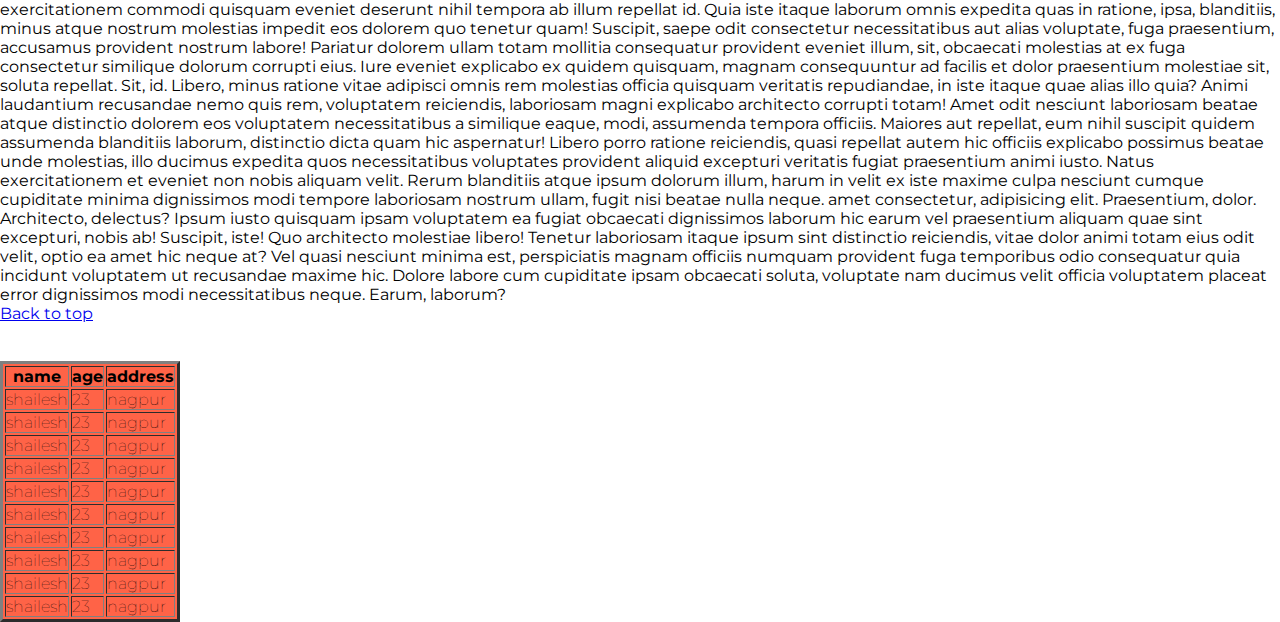
==== commit 64b9be99: "colors done" ====
--- a/index.html
+++ b/index.html
@@ -8,12 +8,13 @@
     <title>my site</title>
     <link rel="icon" type="image/x-icon" href="./icon.jpeg">
     <link rel="stylesheet" href="./assets/css/style.css">
+   
 </head>
 
-<body style="background-color:rgb(227, 206, 195);color: rgb(0, 0, 0);">
-    <div>
+<body>
+    <div class="animal_heading">
         <center>
-            <h1>Animals</h1>
+            <h1 class="animal_heading">Animals</h1>
         </center>
     </div>
 
@@ -270,9 +271,9 @@
         <table border="3">
             <thead>
                 <tr>
-                    <th>name</th>
-                    <th>age</th>
-                    <th>address</th>
+                    <th class="table_heading">name</th>
+                    <th class="table_heading">age</th>
+                    <th class="table_heading">address</th>
                 </tr>
             </thead>
 
--- a/assets/css/style.css
+++ b/assets/css/style.css
@@ -1,3 +1,4 @@
+@import url('https://fonts.googleapis.com/css2?family=Montserrat:wght@100;300;500;700&display=swap');
 /* cascading style sheet */
 /* three types  */
 /* 
@@ -23,10 +24,39 @@
 *{
     margin: 0;
     padding: 0;
+    font-family: 'Montserrat', sans-serif;
 }
 h1{
     
     border: 5px solid black;
     margin-top: 50px;
     padding: 50px;
+}
+table{
+    background-color: tomato;
+}
+.table_heading{
+    color: black;
+    font-weight: 700;
+}
+
+table tr td{
+    color: black;
+    font-weight: 100;
+}
+
+.animal_heading{
+    font-weight: 700;
+    margin : 5% 3% 0 5%;
+    /* background-color: tomato; */
+    /* background-color: #ff8000; */
+    /* background-color: rgb(255,255,255); */
+    /* background: #3d164b; */
+    color: rgb(14, 0, 142);
+    background-image: linear-gradient(to right,orange,white,green);
+    /* background-image:radial-gradient(orange, white, green) */
+    /* background-image: url("../img/lion.jpg") */
+
+    /* background-color: rgba(0, 191, 255,1) */
+
 }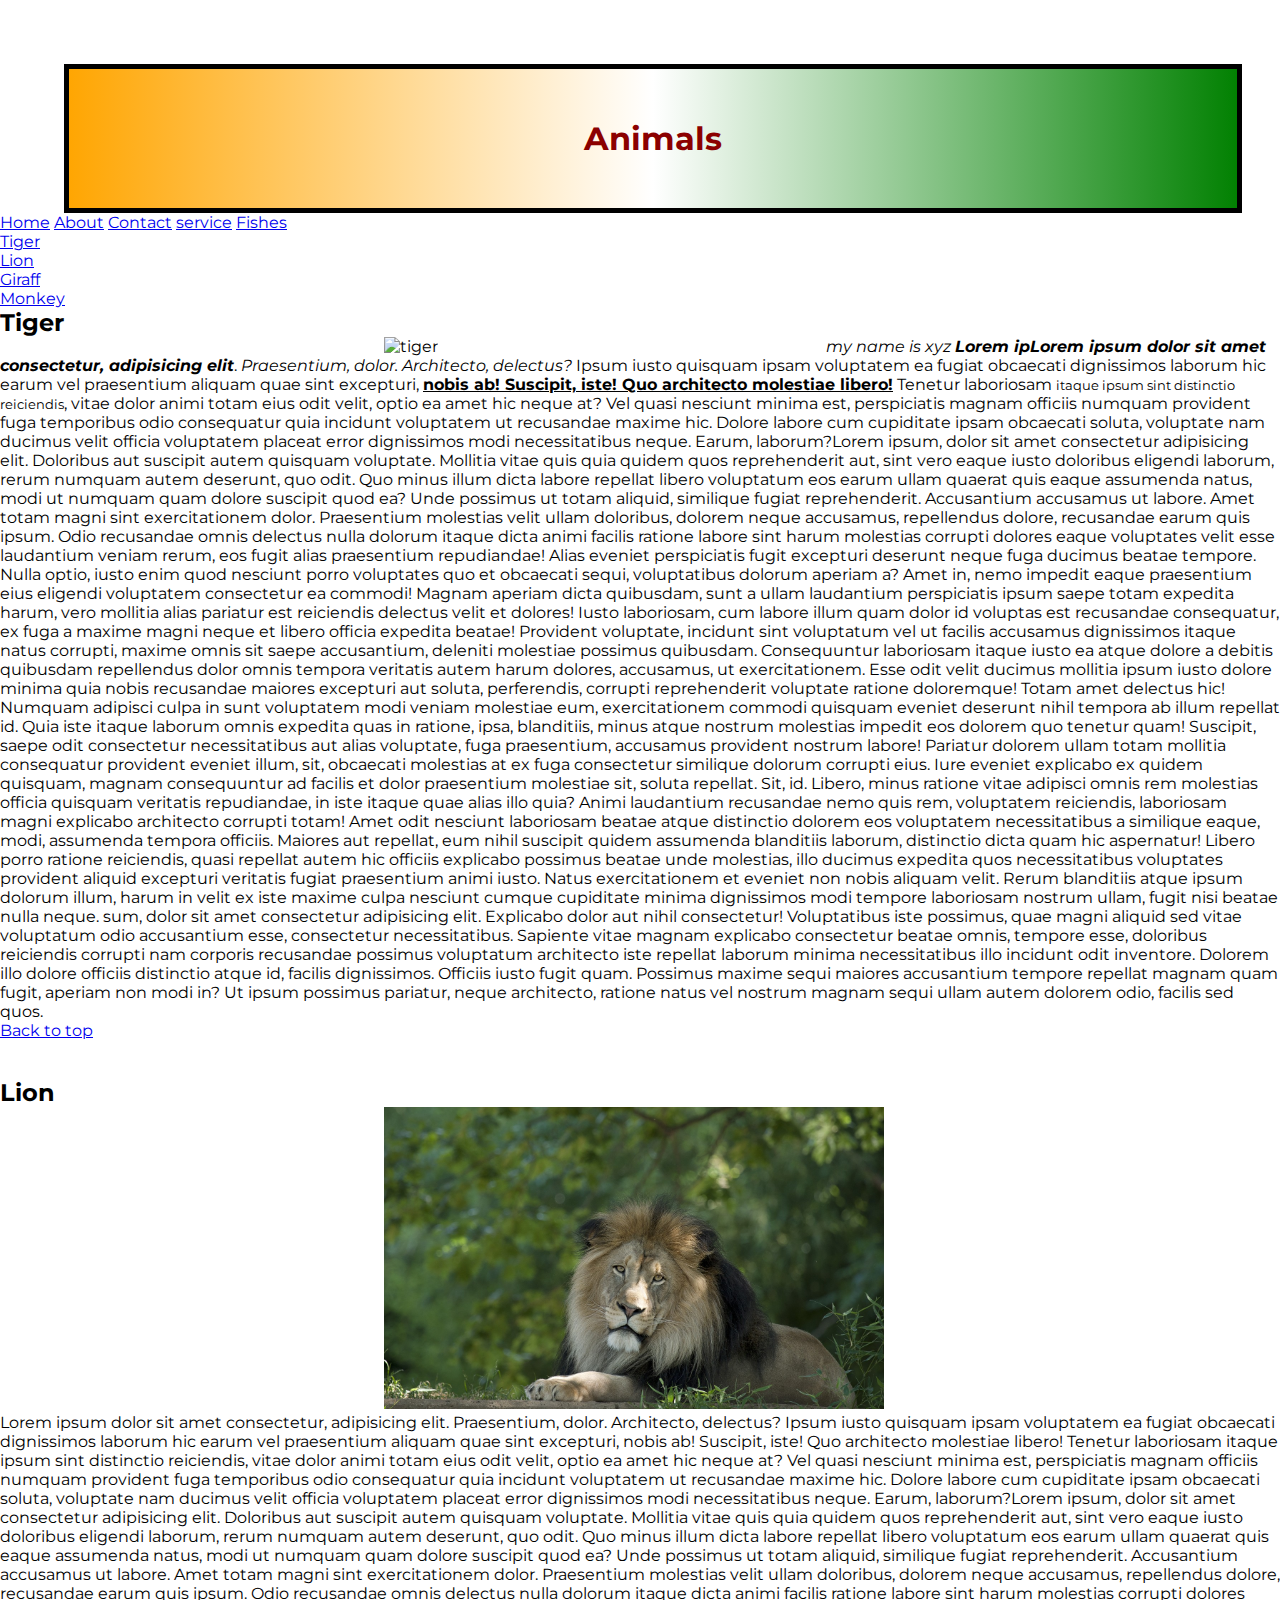
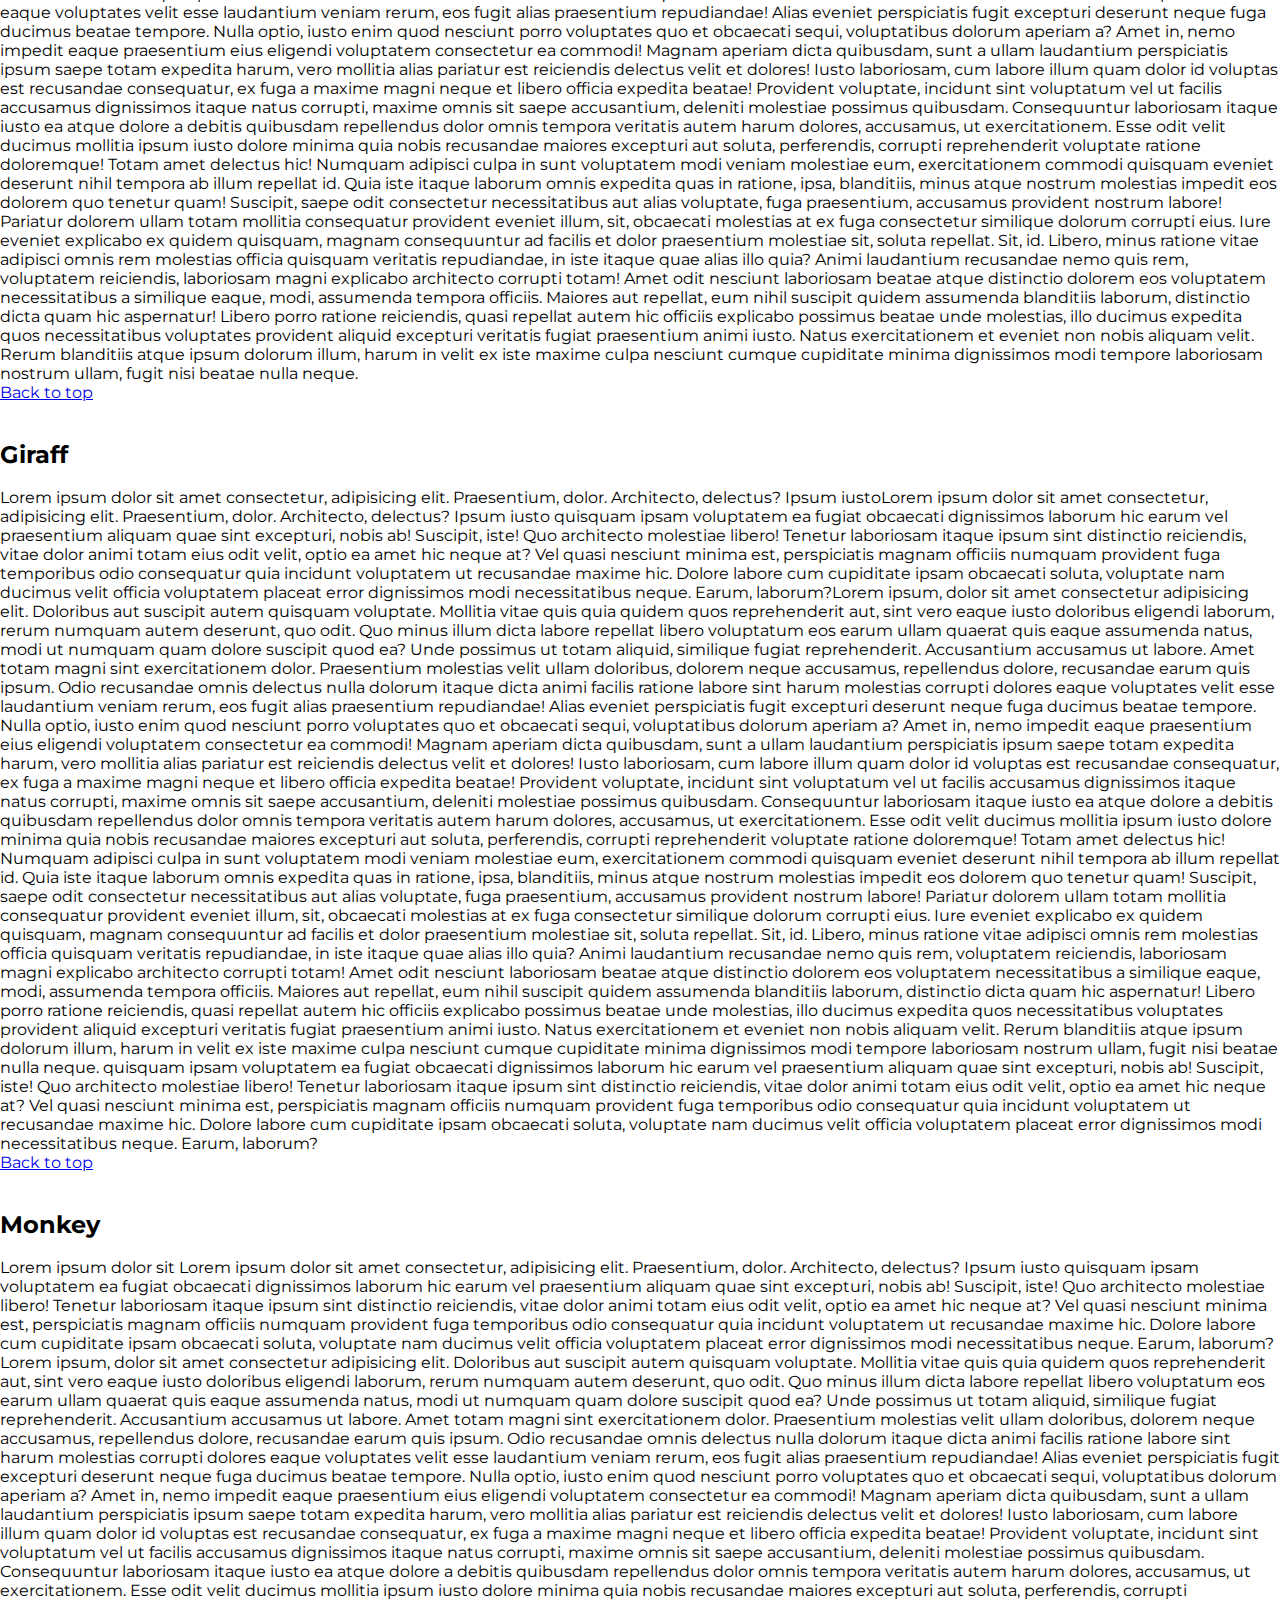
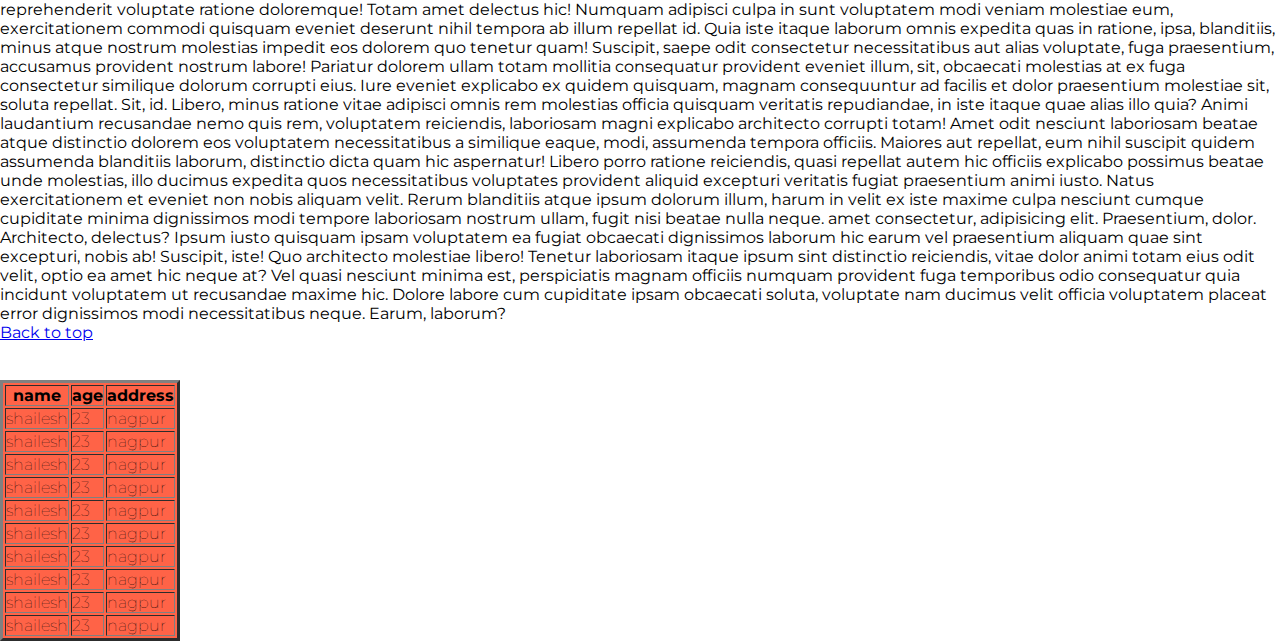
==== commit 633756b4: "developer tool" ====
--- a/index.html
+++ b/index.html
@@ -13,9 +13,9 @@
 
 <body>
     <div class="animal_heading">
-        <center>
-            <h1 class="animal_heading">Animals</h1>
-        </center>
+        <div class="heading">
+            <h1 class="">Animals</h1>
+        </div>
     </div>
 
     <!-- for id we use #
@@ -26,6 +26,8 @@
     <span><a href="./site_components/about.html">About</a></span>
     <span><a href="./site_components/contact.html">Contact</a></span>
     <span><a href="./site_components/service.html">service</a></span>
+    <span><a href="./site_components/fishes.html">Fishes</a></span>
+
 
     <div>
         <ul>
@@ -37,7 +39,7 @@
     </div>
     <div>
         <h2 id="tiger">Tiger</h2>
-        <img src="https://cdn.britannica.com/40/75640-050-F894DD85/tiger-Siberian.jpg" alt="tiger" width="500px">
+        <img class="animal-img" src="https://cdn.britannica.com/40/75640-050-F894DD85/tiger-Siberian.jpg" alt="tiger" width="500px">
         <em>my name is xyz</em>
         <i><b>Lorem ipLorem ipsum dolor sit amet consectetur, adipisicing elit</b></i>. <i> Praesentium, dolor.
             Architecto, delectus?
@@ -97,7 +99,7 @@
         <li><a href="#">Back to top</a></li><br><br>
 
         <h2 id="lion">Lion</h2>
-        <img src="./assets/img/lion.jpg" alt="lion" width="500px">
+        <img class="animal-img" src="./assets/img/lion.jpg" alt="lion" width="500px">
         <p>Lorem ipsum dolor sit amet consectetur, adipisicing elit. Praesentium, dolor. Architecto, delectus? Ipsum
             iusto
             quisquam ipsam voluptatem ea fugiat obcaecati dignissimos laborum hic earum vel praesentium aliquam quae
@@ -148,7 +150,7 @@
         <li><a href="#">Back to top</a></li><br><br>
 
         <h2 id="giraff">Giraff</h2>
-        <img src="https://cdn-acgla.nitrocdn.com/bvIhcJyiWKFqlMsfAAXRLitDZjWdRlLX/assets/static/optimized/rev-5131b73/wp-content/uploads/2020/11/Giraffe.jpg"
+        <img class="animal-img" src="https://cdn-acgla.nitrocdn.com/bvIhcJyiWKFqlMsfAAXRLitDZjWdRlLX/assets/static/optimized/rev-5131b73/wp-content/uploads/2020/11/Giraffe.jpg"
             alt="">
         <p>Lorem ipsum dolor sit amet consectetur, adipisicing elit. Praesentium, dolor. Architecto, delectus? Ipsum
             iustoLorem ipsum dolor sit amet consectetur, adipisicing elit. Praesentium, dolor. Architecto, delectus?
@@ -208,7 +210,7 @@
         <li><a href="#">Back to top</a></li><br><br>
 
         <h2 id="monkey">Monkey</h2>
-        <img src="https://upload.wikimedia.org/wikipedia/commons/thumb/4/43/Bonnet_macaque_%28Macaca_radiata%29_Photograph_By_Shantanu_Kuveskar.jpg/220px-Bonnet_macaque_%28Macaca_radiata%29_Photograph_By_Shantanu_Kuveskar.jpg"
+        <img class="animal-img" src="https://upload.wikimedia.org/wikipedia/commons/thumb/4/43/Bonnet_macaque_%28Macaca_radiata%29_Photograph_By_Shantanu_Kuveskar.jpg/220px-Bonnet_macaque_%28Macaca_radiata%29_Photograph_By_Shantanu_Kuveskar.jpg"
             alt="">
         <p>Lorem ipsum dolor sit Lorem ipsum dolor sit amet consectetur, adipisicing elit. Praesentium, dolor.
             Architecto, delectus? Ipsum iusto quisquam ipsam voluptatem ea fugiat obcaecati dignissimos laborum hic
--- a/assets/css/style.css
+++ b/assets/css/style.css
@@ -59,4 +59,14 @@
 
     /* background-color: rgba(0, 191, 255,1) */
 
+}
+
+.heading{
+    text-align: center;
+    color: darkred;
+}
+
+.animal-img{
+        margin-left: 30%;
+        margin-right: 30%;
 }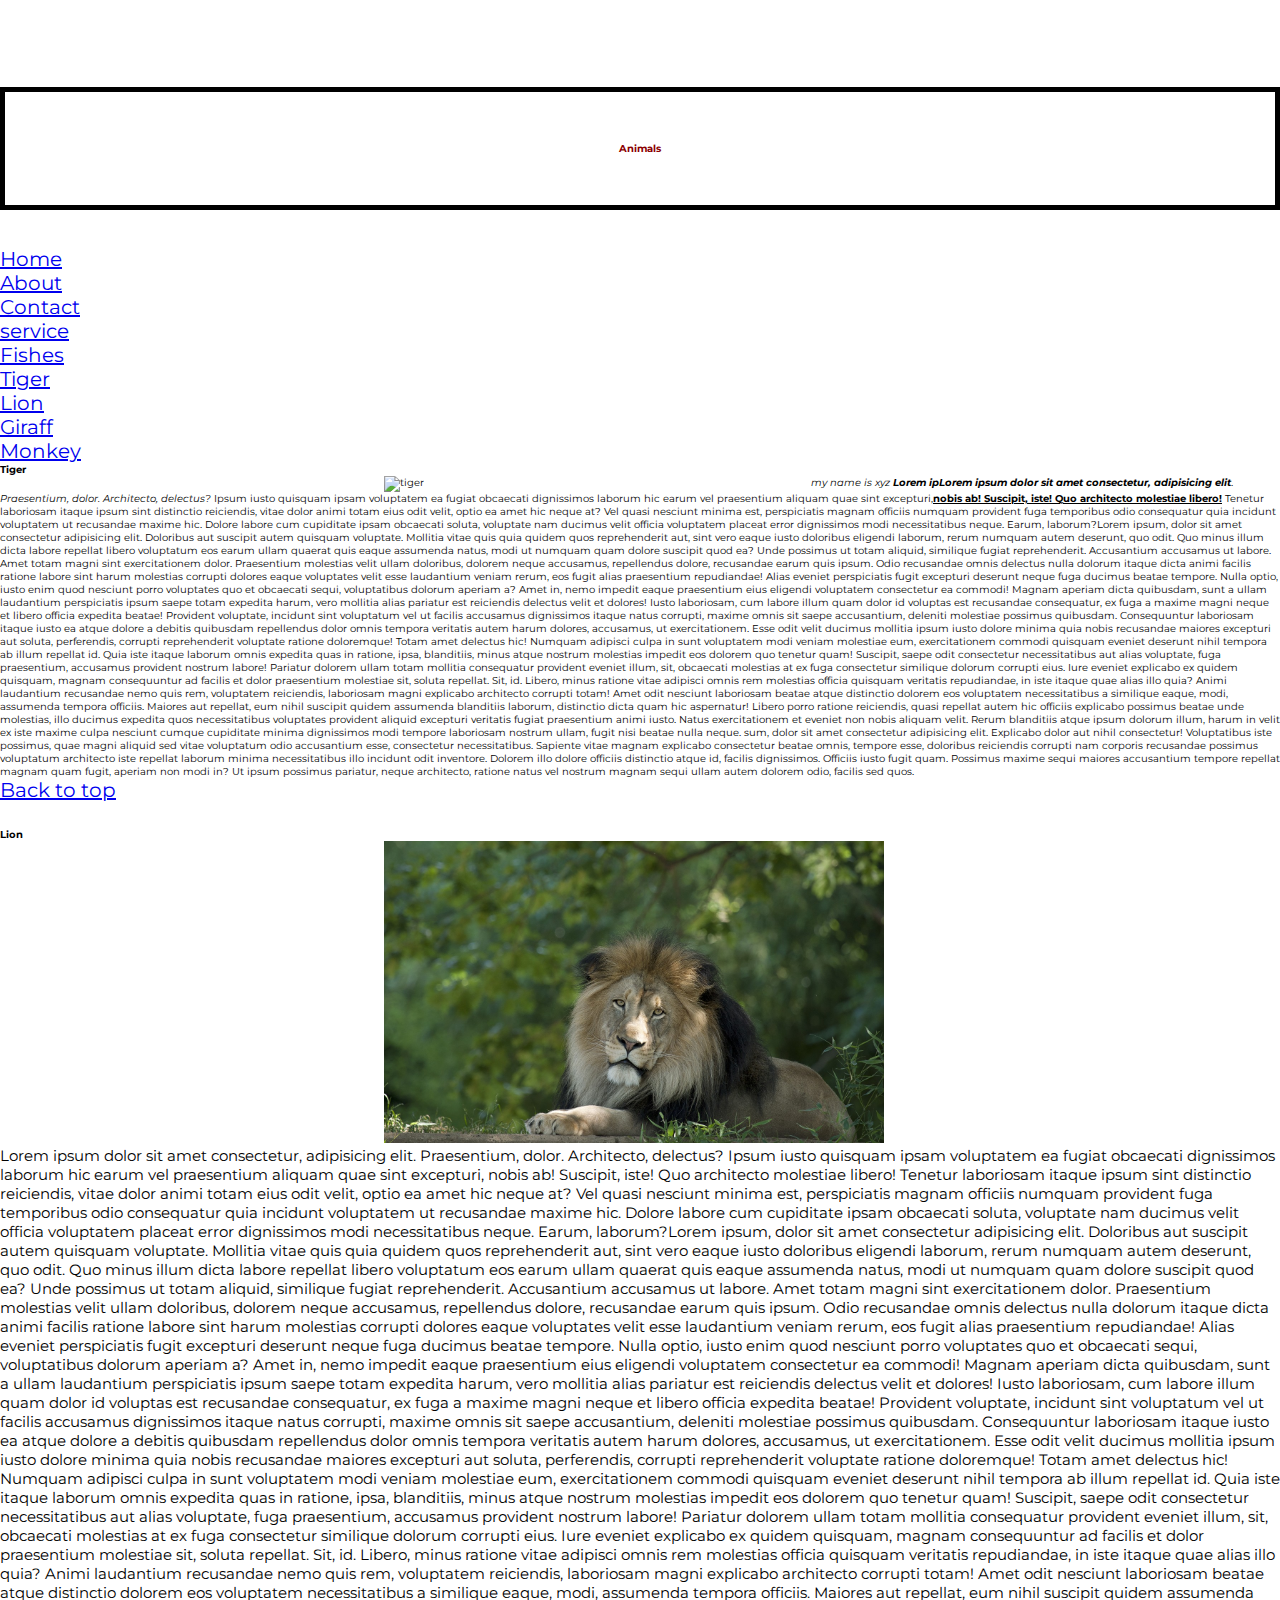
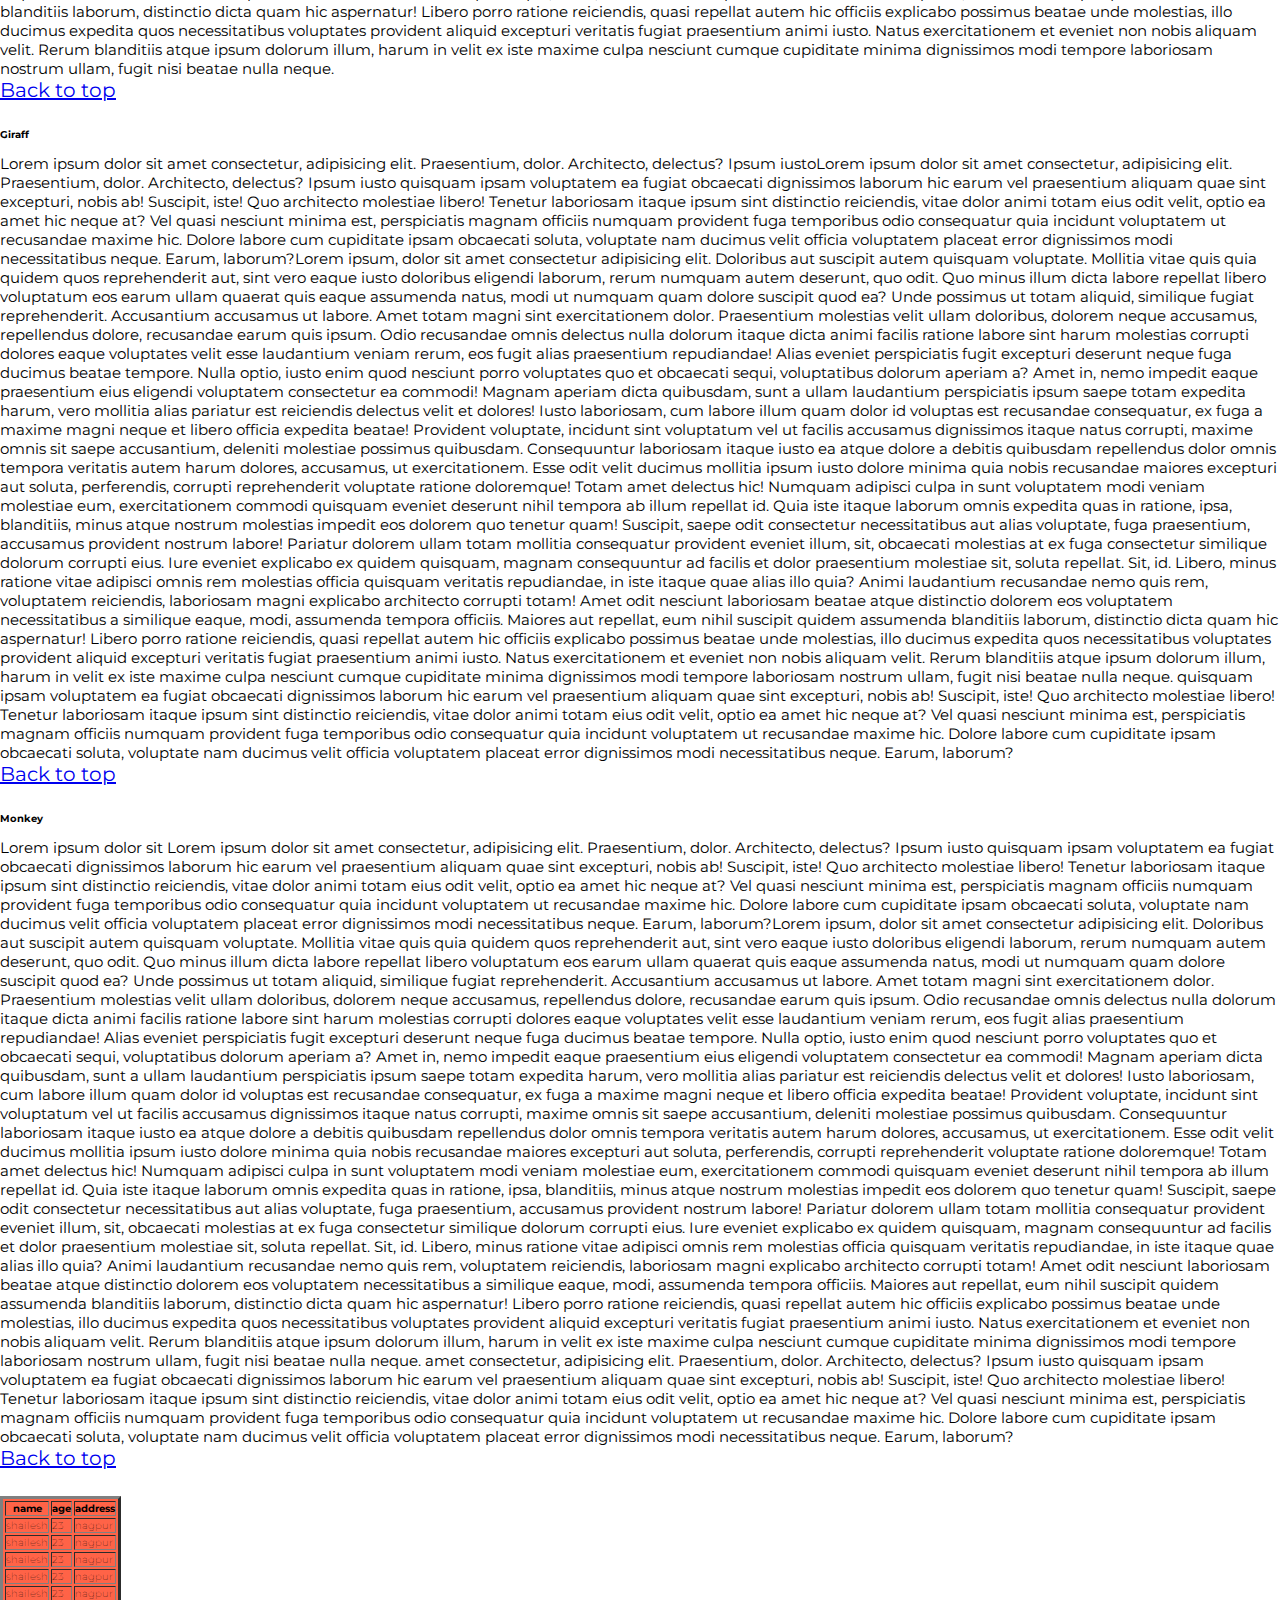
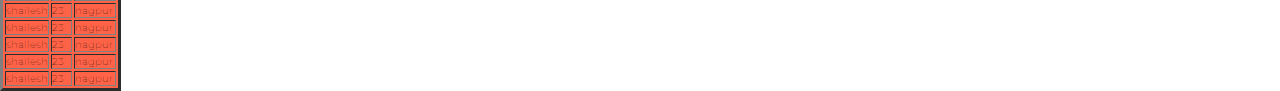
==== commit 28fcf5e7: "21 sep" ====
--- a/index.html
+++ b/index.html
@@ -14,7 +14,7 @@
 <body>
     <div class="animal_heading">
         <div class="heading">
-            <h1 class="">Animals</h1>
+            <h1 class="animal">Animals</h1>
         </div>
     </div>
 
@@ -44,7 +44,7 @@
         <i><b>Lorem ipLorem ipsum dolor sit amet consectetur, adipisicing elit</b></i>. <i> Praesentium, dolor.
             Architecto, delectus?
         </i>Ipsum iusto quisquam ipsam voluptatem ea fugiat obcaecati dignissimos laborum hic earum vel praesentium
-        aliquam quae sint excepturi, <strong><u>nobis ab! Suscipit, iste! Quo architecto molestiae libero!</u></strong>
+        aliquam quae sint excepturi,<strong><u>nobis ab! Suscipit, iste! Quo architecto molestiae libero!</u></strong>
         Tenetur laboriosam
         <small>itaque ipsum sint distinctio reiciendis</small>, vitae dolor animi totam eius odit velit, optio ea amet
         hic neque
--- a/assets/css/style.css
+++ b/assets/css/style.css
@@ -25,13 +25,14 @@
     margin: 0;
     padding: 0;
     font-family: 'Montserrat', sans-serif;
+    font-size: 10px;
 }
-h1{
-    
+.animal{
     border: 5px solid black;
     margin-top: 50px;
     padding: 50px;
 }
+
 table{
     background-color: tomato;
 }
@@ -48,6 +49,7 @@
 .animal_heading{
     font-weight: 700;
     margin : 5% 3% 0 5%;
+    font-size: 3rem;
     /* background-color: tomato; */
     /* background-color: #ff8000; */
     /* background-color: rgb(255,255,255); */
@@ -64,9 +66,87 @@
 .heading{
     text-align: center;
     color: darkred;
+    font-size: 2rem;
 }
 
 .animal-img{
         margin-left: 30%;
         margin-right: 30%;
+}
+
+/* two types of units  */
+/* non-responsive */
+
+/* px */
+/* cm  */
+/* inch */
+/* mt  */
+
+
+
+
+/* responsive */
+/* %  */
+/* vh  viewport height*/
+/* vw  viewport width*/
+/* em  */
+/* rem  */
+
+
+/* .myname{
+    background-color: rgb(208 204 204);
+    width: 100px;
+    height: 50vh;
+    border: 2px;
+    border-color: black;
+    border-style: solid;
+    margin-left: 4%;
+    margin-right: 4%;
+
+    border-radius: 10px;
+} */
+
+    /* em - is 10 times of current element font size */
+    /* rem - is 10 times of root element font size */
+
+
+/* p{
+
+    font-size: 10px;
+    width: 20em;
+    height: 20vh;
+    border: 5px solid red;
+
+} */
+a{
+    font-size: 2rem;
+    display: block;
+}
+
+p{
+    font-size: 1.5rem;
+}
+/* .box{
+    width: 80rem;
+    height: 30rem;
+    background-color: red;
+} */
+.container{
+    display: inline-block;
+}
+div{
+    display: inline;
+}
+.box1{
+    height: 100vh;
+    width: 300px;
+    background-color: dodgerblue;
+    /* margin-bottom: 10px; */
+}
+
+.box2{
+    /* margin-top: 20px; */
+    height: 300px;
+    width: 300px;
+    background-color: tomato;
 }